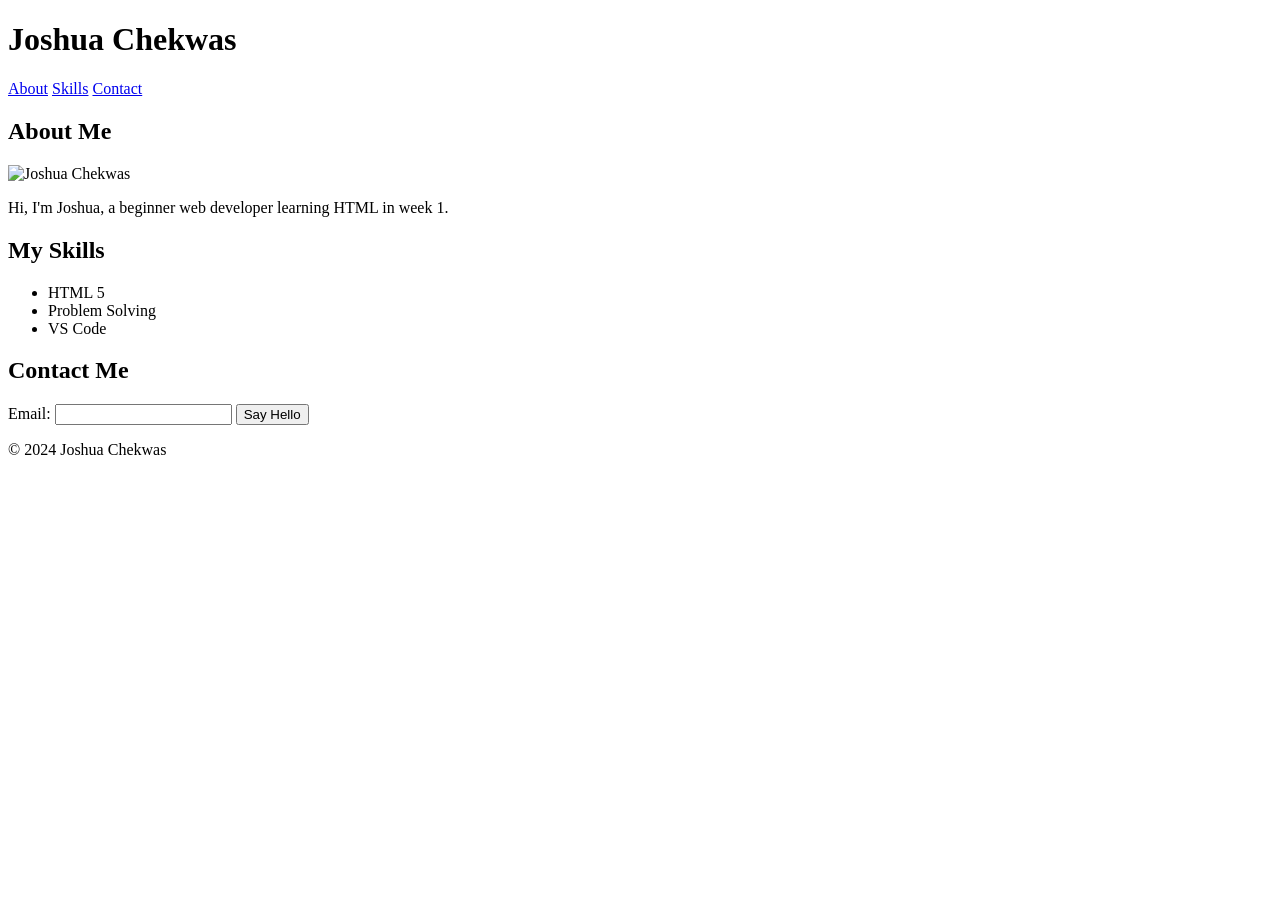
==== index.html @ 20384784 "Add files via upload" ====
<!DOCTYPE html>
<html lang="eng">
    <head>
        <meta charset="UTF-8"?/>
        <link rel="apple-touch-icon" sizes="180x180" href="/apple-touch-icon.png">
<link rel="icon" type="image/png" sizes="32x32" href="/favicon-32x32.png">
<link rel="icon" type="image/png" sizes="16x16" href="/favicon-16x16.png">
<link rel="manifest" href="/site.webmanifest">
        <title>Joshua Chekwas | Personal Profile</title>
    </head>
    <body>

    <header>
        <h1>Joshua Chekwas</h1>
        <nav>
            <a href="#about">About</a>
            <a href="#skills">Skills</a>
            <a href="#contact">Contact</a>
        </nav>
    </header>
    
    <main>
        <section id="about">
            <h2>About Me</h2>
            <img src="profile.jpg" alt="Joshua Chekwas" width="200"/>
            <p>Hi, I'm Joshua, a beginner web developer learning HTML in week 1.</p>
        </section>

        <section id="skills">
        <h2>My Skills</h2>
        <ul>
            <li>HTML 5</li>
            <li>Problem Solving</li>
            <li>VS Code</li>
        </ul>
        </section>

        <section id="contact">
            <h2>Contact Me</h2>
            <form>
                <label for="email">Email:</label>
                <input type="email" id="email"
                name="email"required/>
                <button type="submit">Say Hello</button>
            </form>
        </section>
    </main>

    <footer>
        <p>&copy; 2024 Joshua Chekwas</p>
    </footer>
    </body>
</html>
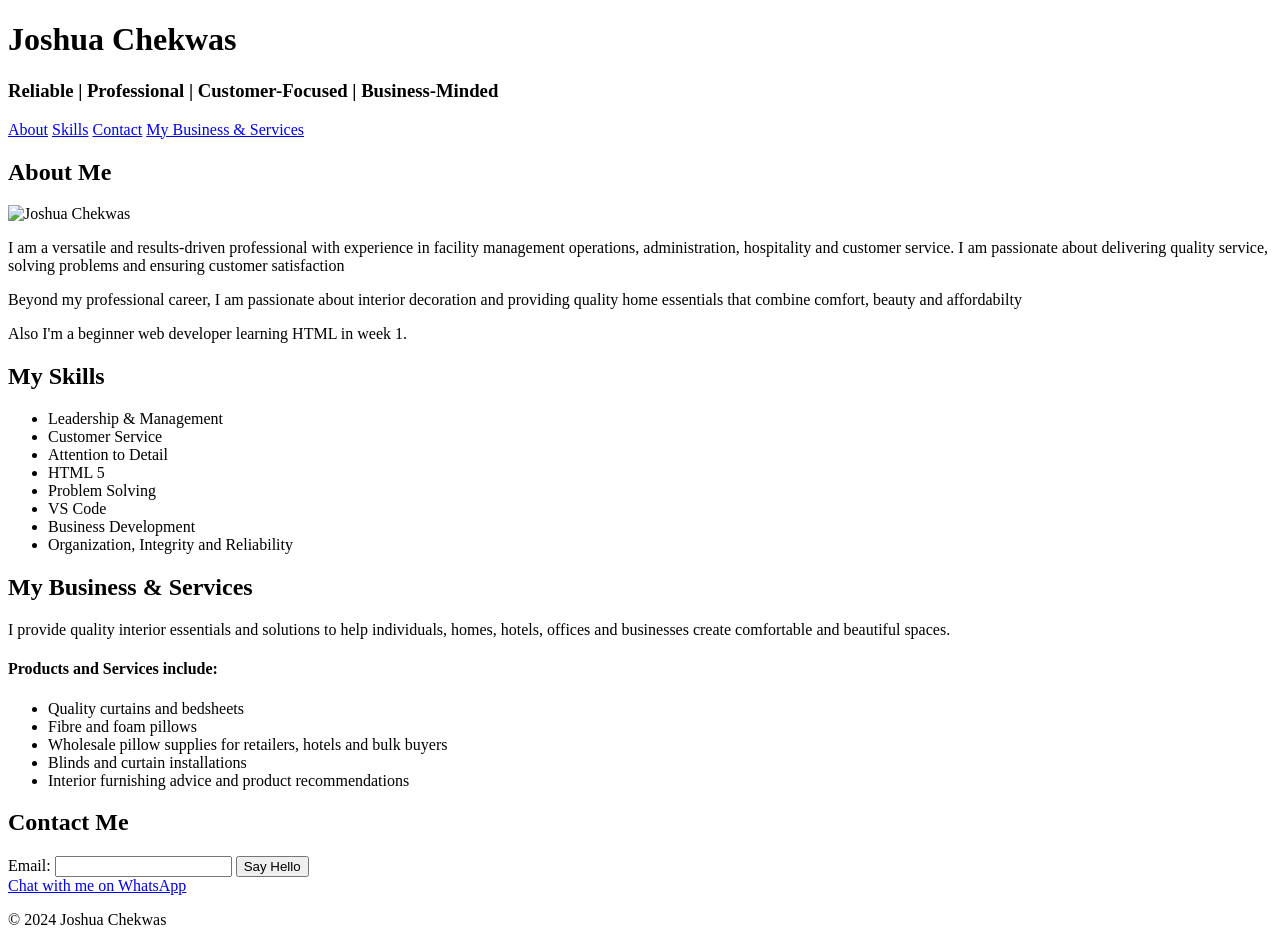
==== commit d64c7587: "Add files via upload" ====
--- a/index.html
+++ b/index.html
@@ -12,27 +12,53 @@
 
     <header>
         <h1>Joshua Chekwas</h1>
+        <h3>Reliable | Professional | Customer-Focused | Business-Minded</h3>
         <nav>
             <a href="#about">About</a>
             <a href="#skills">Skills</a>
             <a href="#contact">Contact</a>
+            <a href="#services">My Business & Services</a>
         </nav>
     </header>
     
     <main>
         <section id="about">
             <h2>About Me</h2>
-            <img src="profile.jpg" alt="Joshua Chekwas" width="200"/>
-            <p>Hi, I'm Joshua, a beginner web developer learning HTML in week 1.</p>
+            <img src="IMG_2885.JPG" alt="Joshua Chekwas" width="200"/>
+            <p>I am a versatile and results-driven professional with experience in facility management
+                operations, administration, hospitality and customer service. I am passionate about 
+                delivering quality service, solving problems and ensuring customer satisfaction</p>
+            <p>Beyond my professional career, I am passionate about interior decoration and providing
+                quality home essentials that combine comfort, beauty and affordabilty</p>
+            <p>Also I'm a beginner web developer learning HTML in week 1.</p>
         </section>
 
         <section id="skills">
         <h2>My Skills</h2>
         <ul>
+            <li>Leadership & Management</li>
+            <li>Customer Service</li>
+            <li>Attention to Detail</li>
             <li>HTML 5</li>
             <li>Problem Solving</li>
             <li>VS Code</li>
+            <li>Business Development</li>
+            <li>Organization, Integrity and Reliability</li>
         </ul>
+        </section>
+
+        <section id="services">
+        <h2>My Business & Services</h2>
+        <p>I provide quality interior essentials and solutions to help individuals, homes, hotels, offices 
+            and businesses create comfortable and beautiful spaces.</p>
+        <h4>Products and Services include:</h4>
+        <ul>
+            <li>Quality curtains and bedsheets</li>
+            <li>Fibre and foam pillows</li>
+            <li>Wholesale pillow supplies for retailers, hotels and bulk buyers</li>
+            <li>Blinds and curtain installations</li>
+            <li>Interior furnishing advice and product recommendations</li>
+        </ul> 
         </section>
 
         <section id="contact">
@@ -43,6 +69,7 @@
                 name="email"required/>
                 <button type="submit">Say Hello</button>
             </form>
+            <a href="https://wa.me/2348084881049" target="_blank">Chat with me on WhatsApp</a>
         </section>
     </main>
 
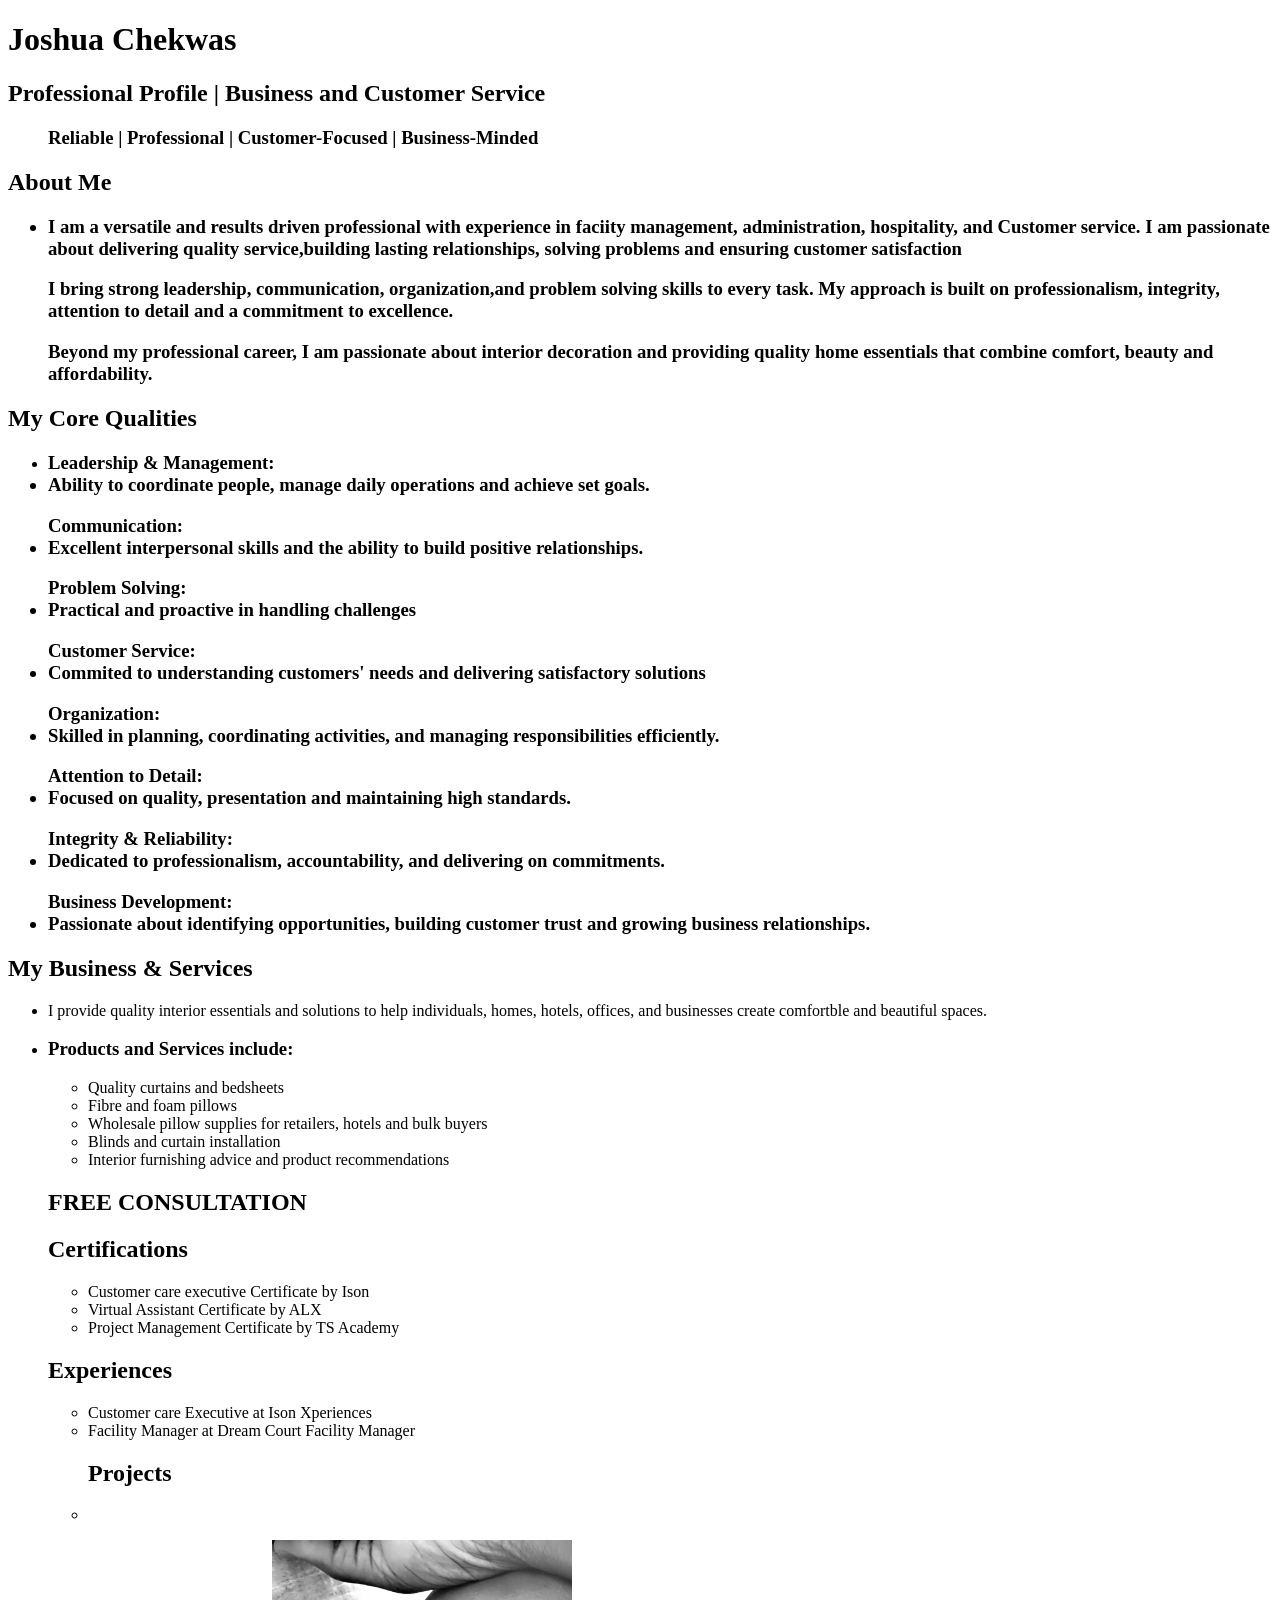
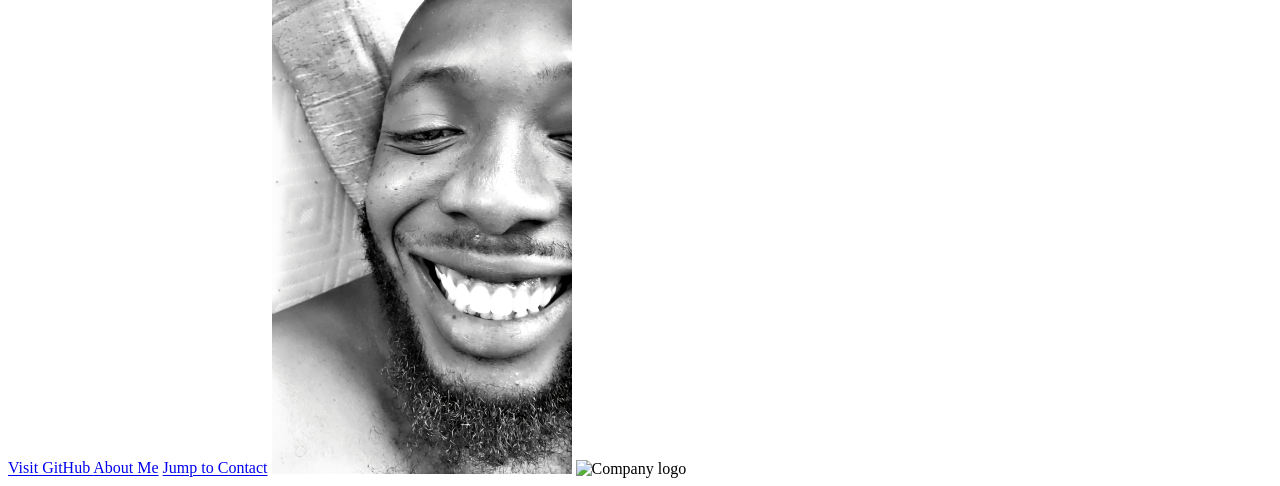
==== commit abd833f1: "Add files via upload" ====
--- a/index.html
+++ b/index.html
@@ -1,80 +1,107 @@
 <!DOCTYPE html>
-<html lang="eng">
+<html>
     <head>
-        <meta charset="UTF-8"?/>
-        <link rel="apple-touch-icon" sizes="180x180" href="/apple-touch-icon.png">
+    <link rel="apple-touch-icon" sizes="180x180" href="/apple-touch-icon.png">
 <link rel="icon" type="image/png" sizes="32x32" href="/favicon-32x32.png">
 <link rel="icon" type="image/png" sizes="16x16" href="/favicon-16x16.png">
 <link rel="manifest" href="/site.webmanifest">
-        <title>Joshua Chekwas | Personal Profile</title>
+        <title>Personal Profile | Joshua Chekwas</title>
     </head>
-    <body>
+<body>
+<header>
+    <h1> Joshua Chekwas</h1>
+</header>
+<main>
+    <h2>Professional Profile | Business and Customer Service</h2>
+    <ul>
+        <h3>Reliable | Professional | Customer-Focused | Business-Minded</h3>
+    </ul>
+    <h2>About Me</h2>
+    <ul>
+        <h3>
+            <li><p>I am a versatile and results driven professional with experience in faciity management, administration, hospitality, and Customer service. I am passionate about delivering quality service,building lasting relationships, solving problems and ensuring customer satisfaction</p>
+           <p>I bring strong leadership, communication, organization,and problem solving skills to every task. My approach is built on professionalism, integrity, attention to detail and a commitment to excellence.</p> 
+            Beyond my professional career, I am passionate about interior decoration and providing quality home essentials that combine comfort, beauty and affordability.</li>
+        </h3>
+    </ul>
+    <h2>My Core Qualities</h2>
+    <ul>
+        <li>
+            <h3>Leadership & Management: 
+                <li>Ability to coordinate people, manage daily operations and achieve set goals.</li></h3>
+            <h3>Communication: 
+                <li>Excellent interpersonal skills and the ability to build positive relationships.</li></h3>
+            <h3>Problem Solving: 
+                <li>Practical and proactive in handling challenges</li></h3>
+            <h3>Customer Service: 
+                <li>Commited to understanding customers' needs and delivering satisfactory solutions</li></h3>
+            <h3>Organization: 
+                <li>Skilled in planning, coordinating activities, and managing responsibilities efficiently.</li></h3>
+            <h3>Attention to Detail: 
+                <li>Focused on quality, presentation and maintaining high standards.</li></h3>
+            <h3>Integrity & Reliability: 
+                <li>Dedicated to professionalism, accountability, and delivering on commitments.</li></h3>
+            <h3>Business Development: 
+                <li>Passionate about identifying opportunities, building customer trust and growing business relationships.</li></h3>
 
-    <header>
-        <h1>Joshua Chekwas</h1>
-        <h3>Reliable | Professional | Customer-Focused | Business-Minded</h3>
-        <nav>
-            <a href="#about">About</a>
-            <a href="#skills">Skills</a>
-            <a href="#contact">Contact</a>
-            <a href="#services">My Business & Services</a>
-        </nav>
-    </header>
-    
-    <main>
-        <section id="about">
-            <h2>About Me</h2>
-            <img src="IMG_2885.JPG" alt="Joshua Chekwas" width="200"/>
-            <p>I am a versatile and results-driven professional with experience in facility management
-                operations, administration, hospitality and customer service. I am passionate about 
-                delivering quality service, solving problems and ensuring customer satisfaction</p>
-            <p>Beyond my professional career, I am passionate about interior decoration and providing
-                quality home essentials that combine comfort, beauty and affordabilty</p>
-            <p>Also I'm a beginner web developer learning HTML in week 1.</p>
-        </section>
+        </li>
+    </ul>
+    <h2>My Business & Services</h2>
+    <ul>
+        <li>I provide quality interior essentials and solutions to help individuals, homes, hotels, offices, and businesses create comfortble and beautiful spaces.</li>
+        <li>
+            <h3>Products and Services include:</h3>
+            <ul>
+                <li>Quality curtains and bedsheets</li>
+                <li>Fibre and foam pillows</li>
+                <li>Wholesale pillow supplies for retailers, hotels and bulk buyers</li>
+                <li>Blinds and curtain installation</li>
+                <li>Interior furnishing advice and product recommendations</li>
+            </ul>
+     <h2>FREE CONSULTATION</h2>       
+        </li>
+    </ul>
+    <ul>
+        <h2>Certifications</h2>
+        <ul>
+            <li>Customer care executive Certificate by Ison</li>
+            <li>Virtual Assistant Certificate by ALX</li>
+            <li>Project Management Certificate by TS Academy</li>
 
-        <section id="skills">
-        <h2>My Skills</h2>
+        </ul>
+        <h2>Experiences</h2>
         <ul>
-            <li>Leadership & Management</li>
-            <li>Customer Service</li>
-            <li>Attention to Detail</li>
-            <li>HTML 5</li>
-            <li>Problem Solving</li>
-            <li>VS Code</li>
-            <li>Business Development</li>
-            <li>Organization, Integrity and Reliability</li>
+            <li>Customer care Executive at Ison Xperiences</li>
+            <li>Facility Manager at Dream Court Facility Manager</li>        
         </ul>
-        </section>
+        <ul>
+            <h2>Projects</h2>
+            <li></li>
+        </ul>
+    </ul>
+    <!--Link to an external site-->
+    <a href="https:www.github.com"
+            target="_blank">
+            Visit GitHub
+        </a>
 
-        <section id="services">
-        <h2>My Business & Services</h2>
-        <p>I provide quality interior essentials and solutions to help individuals, homes, hotels, offices 
-            and businesses create comfortable and beautiful spaces.</p>
-        <h4>Products and Services include:</h4>
-        <ul>
-            <li>Quality curtains and bedsheets</li>
-            <li>Fibre and foam pillows</li>
-            <li>Wholesale pillow supplies for retailers, hotels and bulk buyers</li>
-            <li>Blinds and curtain installations</li>
-            <li>Interior furnishing advice and product recommendations</li>
-        </ul> 
-        </section>
+        <!--Link to another page in your site-->
+        <a href="about.html">About Me</a>
 
-        <section id="contact">
-            <h2>Contact Me</h2>
-            <form>
-                <label for="email">Email:</label>
-                <input type="email" id="email"
-                name="email"required/>
-                <button type="submit">Say Hello</button>
-            </form>
-            <a href="https://wa.me/2348084881049" target="_blank">Chat with me on WhatsApp</a>
-        </section>
-    </main>
+        <a href="#contact">Jump to Contact</a>
 
-    <footer>
-        <p>&copy; 2024 Joshua Chekwas</p>
-    </footer>
-    </body>
+        <!--Image from a local file-->
+        <img
+        src="./IMG_2885.JPG"
+        alt="A photo of Jane Smith smiling"
+        width="300"
+        />
+
+        <!--Image from the web-->
+        <img
+        src="https://encrypted-tbn0.gstatic.com/images?q=tbn:ANd9GcTIRImPNd5n7o24NWPDlnWzwjtZVvkfjGwvi_lMArS2LA&s=10"
+        alt="Company logo"
+        />
+</main>
+</body>
 </html>
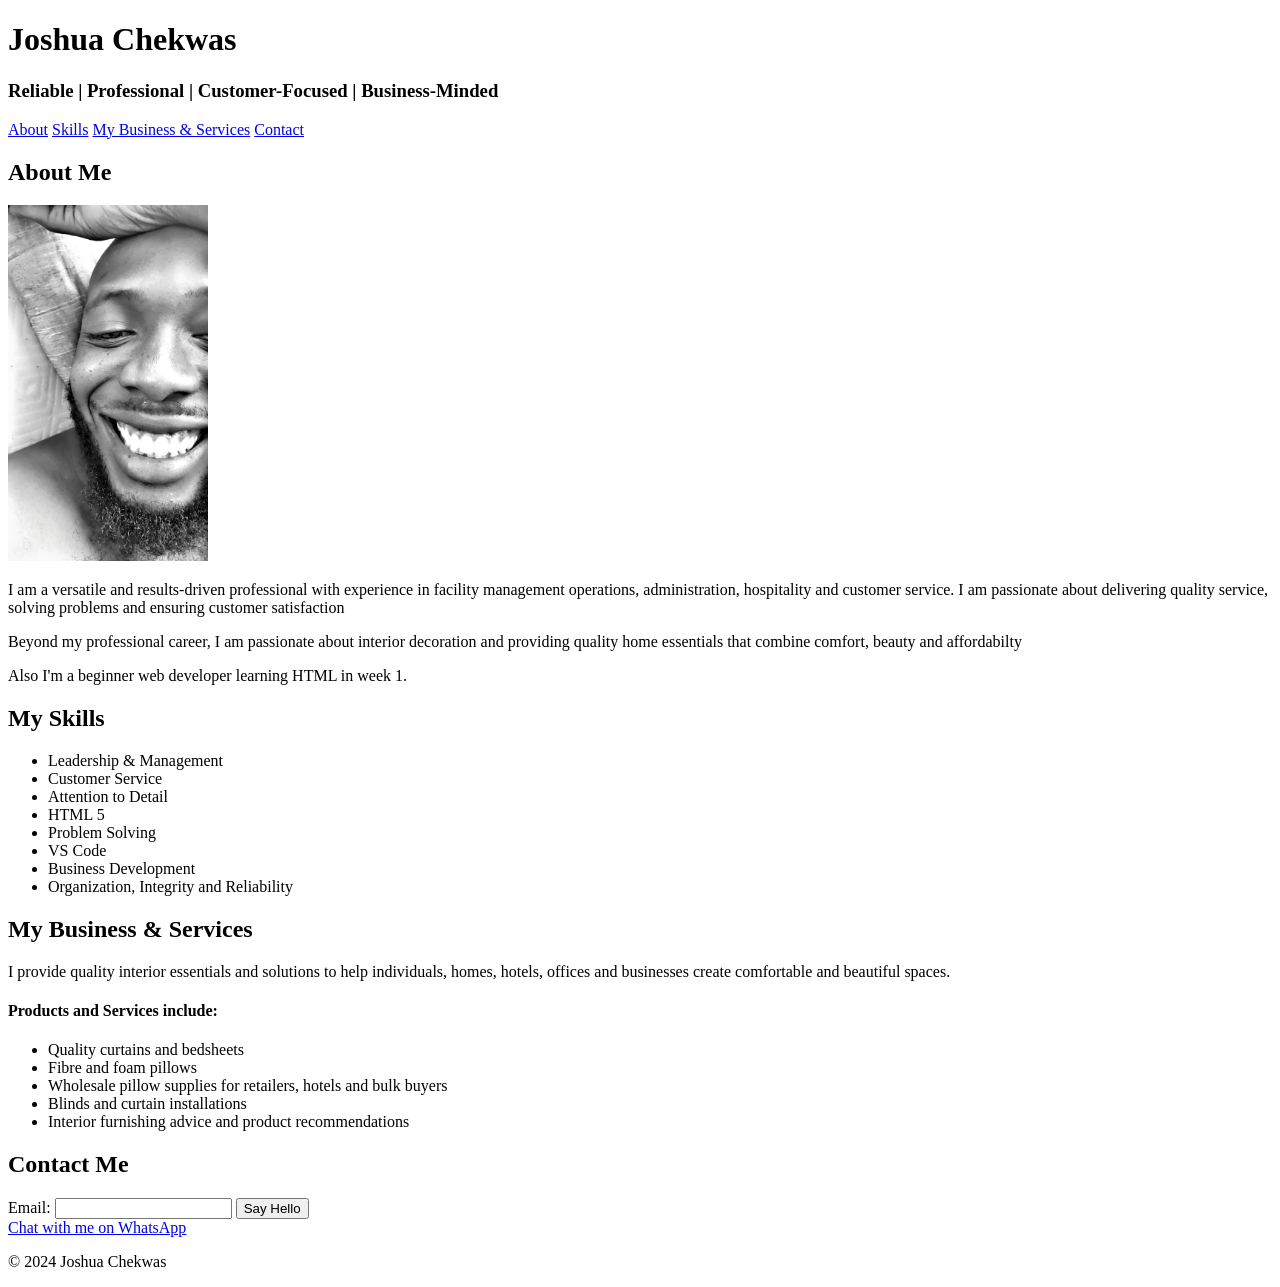
==== commit 70482f45: "Add files via upload" ====
--- a/index.html
+++ b/index.html
@@ -1,107 +1,80 @@
 <!DOCTYPE html>
-<html>
+<html lang="eng">
     <head>
-    <link rel="apple-touch-icon" sizes="180x180" href="/apple-touch-icon.png">
+        <meta charset="UTF-8"?/>
+        <link rel="apple-touch-icon" sizes="180x180" href="/apple-touch-icon.png">
 <link rel="icon" type="image/png" sizes="32x32" href="/favicon-32x32.png">
 <link rel="icon" type="image/png" sizes="16x16" href="/favicon-16x16.png">
 <link rel="manifest" href="/site.webmanifest">
-        <title>Personal Profile | Joshua Chekwas</title>
+        <title>Joshua Chekwas | Personal Profile</title>
     </head>
-<body>
-<header>
-    <h1> Joshua Chekwas</h1>
-</header>
-<main>
-    <h2>Professional Profile | Business and Customer Service</h2>
-    <ul>
+    <body>
+
+    <header>
+        <h1>Joshua Chekwas</h1>
         <h3>Reliable | Professional | Customer-Focused | Business-Minded</h3>
-    </ul>
-    <h2>About Me</h2>
-    <ul>
-        <h3>
-            <li><p>I am a versatile and results driven professional with experience in faciity management, administration, hospitality, and Customer service. I am passionate about delivering quality service,building lasting relationships, solving problems and ensuring customer satisfaction</p>
-           <p>I bring strong leadership, communication, organization,and problem solving skills to every task. My approach is built on professionalism, integrity, attention to detail and a commitment to excellence.</p> 
-            Beyond my professional career, I am passionate about interior decoration and providing quality home essentials that combine comfort, beauty and affordability.</li>
-        </h3>
-    </ul>
-    <h2>My Core Qualities</h2>
-    <ul>
-        <li>
-            <h3>Leadership & Management: 
-                <li>Ability to coordinate people, manage daily operations and achieve set goals.</li></h3>
-            <h3>Communication: 
-                <li>Excellent interpersonal skills and the ability to build positive relationships.</li></h3>
-            <h3>Problem Solving: 
-                <li>Practical and proactive in handling challenges</li></h3>
-            <h3>Customer Service: 
-                <li>Commited to understanding customers' needs and delivering satisfactory solutions</li></h3>
-            <h3>Organization: 
-                <li>Skilled in planning, coordinating activities, and managing responsibilities efficiently.</li></h3>
-            <h3>Attention to Detail: 
-                <li>Focused on quality, presentation and maintaining high standards.</li></h3>
-            <h3>Integrity & Reliability: 
-                <li>Dedicated to professionalism, accountability, and delivering on commitments.</li></h3>
-            <h3>Business Development: 
-                <li>Passionate about identifying opportunities, building customer trust and growing business relationships.</li></h3>
+        <nav>
+            <a href="#about">About</a>
+            <a href="#skills">Skills</a>
+            <a href="#services">My Business & Services</a>
+            <a href="#contact">Contact</a>
+        </nav>
+    </header>
+    
+    <main>
+        <section id="about">
+            <h2>About Me</h2>
+            <img src="IMG_2885.JPG" alt="Joshua Chekwas" width="200"/>
+            <p>I am a versatile and results-driven professional with experience in facility management
+                operations, administration, hospitality and customer service. I am passionate about 
+                delivering quality service, solving problems and ensuring customer satisfaction</p>
+            <p>Beyond my professional career, I am passionate about interior decoration and providing
+                quality home essentials that combine comfort, beauty and affordabilty</p>
+            <p>Also I'm a beginner web developer learning HTML in week 1.</p>
+        </section>
 
-        </li>
-    </ul>
-    <h2>My Business & Services</h2>
-    <ul>
-        <li>I provide quality interior essentials and solutions to help individuals, homes, hotels, offices, and businesses create comfortble and beautiful spaces.</li>
-        <li>
-            <h3>Products and Services include:</h3>
-            <ul>
-                <li>Quality curtains and bedsheets</li>
-                <li>Fibre and foam pillows</li>
-                <li>Wholesale pillow supplies for retailers, hotels and bulk buyers</li>
-                <li>Blinds and curtain installation</li>
-                <li>Interior furnishing advice and product recommendations</li>
-            </ul>
-     <h2>FREE CONSULTATION</h2>       
-        </li>
-    </ul>
-    <ul>
-        <h2>Certifications</h2>
+        <section id="skills">
+        <h2>My Skills</h2>
         <ul>
-            <li>Customer care executive Certificate by Ison</li>
-            <li>Virtual Assistant Certificate by ALX</li>
-            <li>Project Management Certificate by TS Academy</li>
+            <li>Leadership & Management</li>
+            <li>Customer Service</li>
+            <li>Attention to Detail</li>
+            <li>HTML 5</li>
+            <li>Problem Solving</li>
+            <li>VS Code</li>
+            <li>Business Development</li>
+            <li>Organization, Integrity and Reliability</li>
+        </ul>
+        </section>
 
-        </ul>
-        <h2>Experiences</h2>
+        <section id="services">
+        <h2>My Business & Services</h2>
+        <p>I provide quality interior essentials and solutions to help individuals, homes, hotels, offices 
+            and businesses create comfortable and beautiful spaces.</p>
+        <h4>Products and Services include:</h4>
         <ul>
-            <li>Customer care Executive at Ison Xperiences</li>
-            <li>Facility Manager at Dream Court Facility Manager</li>        
-        </ul>
-        <ul>
-            <h2>Projects</h2>
-            <li></li>
-        </ul>
-    </ul>
-    <!--Link to an external site-->
-    <a href="https:www.github.com"
-            target="_blank">
-            Visit GitHub
-        </a>
+            <li>Quality curtains and bedsheets</li>
+            <li>Fibre and foam pillows</li>
+            <li>Wholesale pillow supplies for retailers, hotels and bulk buyers</li>
+            <li>Blinds and curtain installations</li>
+            <li>Interior furnishing advice and product recommendations</li>
+        </ul> 
+        </section>
 
-        <!--Link to another page in your site-->
-        <a href="about.html">About Me</a>
+        <section id="contact">
+            <h2>Contact Me</h2>
+            <form>
+                <label for="email">Email:</label>
+                <input type="email" id="email"
+                name="email"required/>
+                <button type="submit">Say Hello</button>
+            </form>
+            <a href="https://wa.me/2348084881049" target="_blank">Chat with me on WhatsApp</a>
+        </section>
+    </main>
 
-        <a href="#contact">Jump to Contact</a>
-
-        <!--Image from a local file-->
-        <img
-        src="./IMG_2885.JPG"
-        alt="A photo of Jane Smith smiling"
-        width="300"
-        />
-
-        <!--Image from the web-->
-        <img
-        src="https://encrypted-tbn0.gstatic.com/images?q=tbn:ANd9GcTIRImPNd5n7o24NWPDlnWzwjtZVvkfjGwvi_lMArS2LA&s=10"
-        alt="Company logo"
-        />
-</main>
-</body>
+    <footer>
+        <p>&copy; 2024 Joshua Chekwas</p>
+    </footer>
+    </body>
 </html>
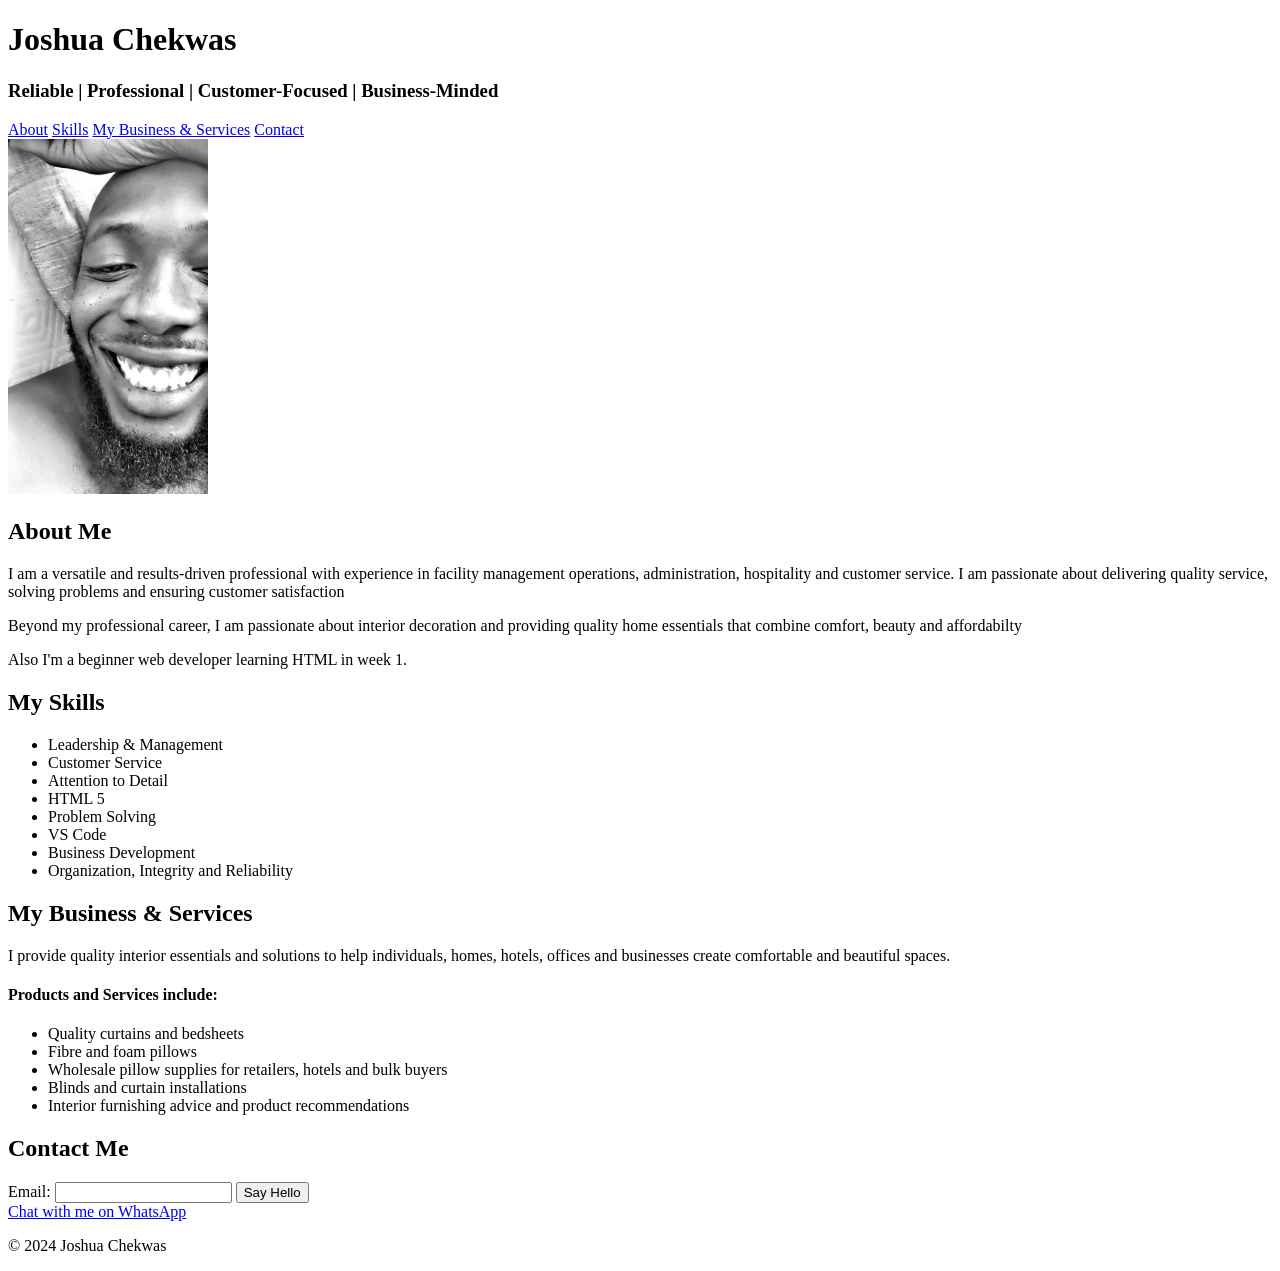
==== commit 614b4b75: "Add files via upload" ====
--- a/index.html
+++ b/index.html
@@ -6,6 +6,7 @@
 <link rel="icon" type="image/png" sizes="32x32" href="/favicon-32x32.png">
 <link rel="icon" type="image/png" sizes="16x16" href="/favicon-16x16.png">
 <link rel="manifest" href="/site.webmanifest">
+<link rel="stylesheet" href="./index.css">
         <title>Joshua Chekwas | Personal Profile</title>
     </head>
     <body>
@@ -23,14 +24,16 @@
     
     <main>
         <section id="about">
-            <h2>About Me</h2>
-            <img src="IMG_2885.JPG" alt="Joshua Chekwas" width="200"/>
-            <p>I am a versatile and results-driven professional with experience in facility management
+            <img src="IMG_2885.JPG" alt="Joshua Chekwas" width="200" id="img">
+            <section id="aboutme">
+            <h2>About Me</h2>    
+             <p>I am a versatile and results-driven professional with experience in facility management
                 operations, administration, hospitality and customer service. I am passionate about 
                 delivering quality service, solving problems and ensuring customer satisfaction</p>
             <p>Beyond my professional career, I am passionate about interior decoration and providing
                 quality home essentials that combine comfort, beauty and affordabilty</p>
             <p>Also I'm a beginner web developer learning HTML in week 1.</p>
+            </section>
         </section>
 
         <section id="skills">
@@ -68,8 +71,10 @@
                 <input type="email" id="email"
                 name="email"required/>
                 <button type="submit">Say Hello</button>
+            <section id="wa">
             </form>
             <a href="https://wa.me/2348084881049" target="_blank">Chat with me on WhatsApp</a>
+        </section>
         </section>
     </main>
 
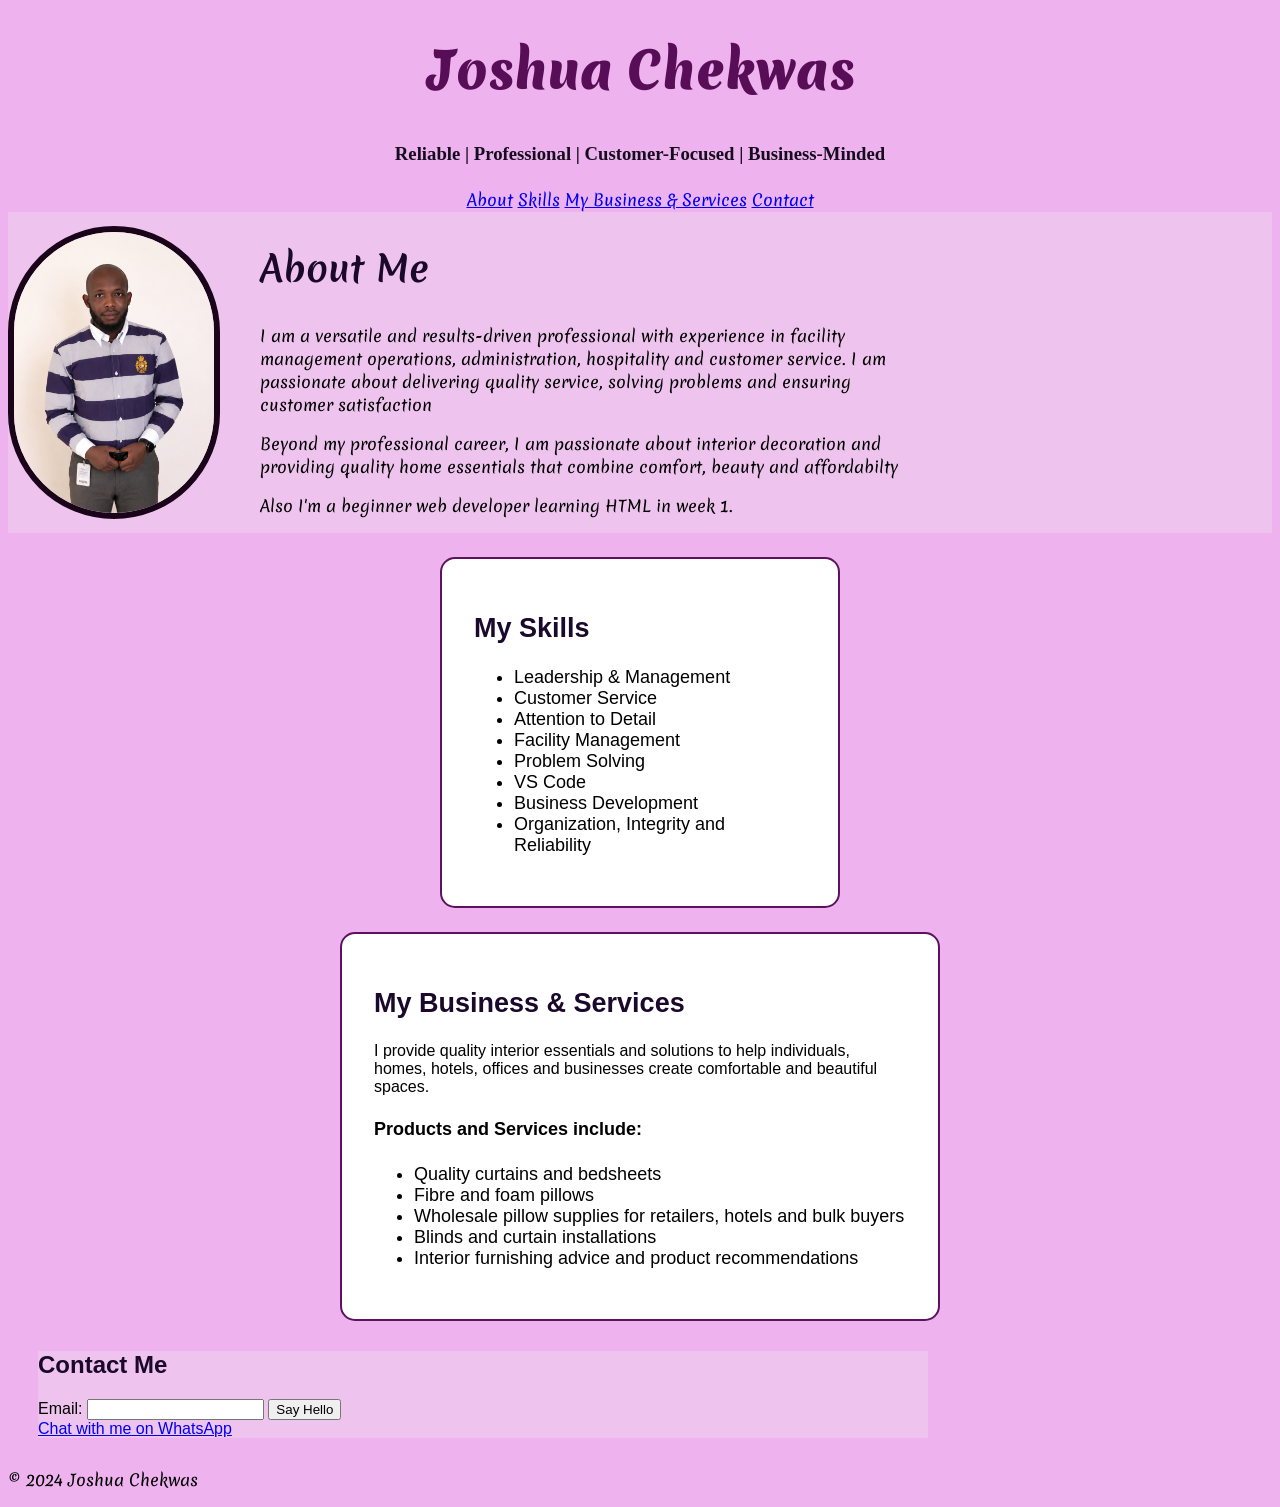
==== commit 98e224a0: "Add files via upload" ====
--- a/index.html
+++ b/index.html
@@ -14,7 +14,7 @@
     <header>
         <h1>Joshua Chekwas</h1>
         <h3>Reliable | Professional | Customer-Focused | Business-Minded</h3>
-        <nav>
+        <nav class="links">
             <a href="#about">About</a>
             <a href="#skills">Skills</a>
             <a href="#services">My Business & Services</a>
@@ -24,7 +24,7 @@
     
     <main>
         <section id="about">
-            <img src="IMG_2885.JPG" alt="Joshua Chekwas" width="200" id="img">
+            <img src="file_00000000d83471f4893dcbe1fccd59f3.png" alt="Joshua Chekwas" width="200" id="img">
             <section id="aboutme">
             <h2>About Me</h2>    
              <p>I am a versatile and results-driven professional with experience in facility management
@@ -42,7 +42,7 @@
             <li>Leadership & Management</li>
             <li>Customer Service</li>
             <li>Attention to Detail</li>
-            <li>HTML 5</li>
+            <li>Facility Management</li>
             <li>Problem Solving</li>
             <li>VS Code</li>
             <li>Business Development</li>
--- a/index.css
+++ b/index.css
@@ -0,0 +1,98 @@
+@import url('https://fonts.googleapis.com/css2?family=Merienda:wght@300..900&display=swap');
+
+body {
+    font-family: 'Merienda',sans-serif;
+    background-color: #eeb3ee;
+    background-repeat: no-repeat;
+    background-size: contain;
+    background-attachment: fixed;
+    background-position: center;
+}
+.links {
+    margin: 1.5px;
+    text-align: center;
+    gap: 15px;
+}
+a:hover{
+    color:rgb(30, 30, 216);
+    text-decoration: dotted;
+}
+h1{
+    color: #570e57;
+    text-align: center;
+    font-family: 'Merienda',sans-serif;
+    font-size: 50px;
+    font-weight: 1000;
+}
+h3{
+    font-family: Cambria, Cochin, Georgia, Times, 'Times New Roman', serif;
+    color: rgb(21, 13, 29);
+    text-align: center;
+    line-height: 1.6;   
+}
+h2{
+    color: rgb(26, 9, 43);
+}
+p{
+    font-size: 1rem;
+    max-width: 65ch;
+    margin-bottom: 1em;
+}
+#about {
+    display: flex;
+    align-items: center;
+    gap: 40px;
+    font-family: 'Merienda', sans-serif;
+    background-color: #eec4ee;
+    border-top: #1a041a;
+    border-bottom: #1a041a;
+    font-size: 1.5rem;
+    max-width: 100ch;
+}
+#img {
+height: auto;
+border-radius: 200px;
+border: 6px solid #1a041a;
+}
+#skills {
+    font-family: 'Gill Sans', 'Gill Sans MT', Calibri, 'Trebuchet MS', sans-serif;
+    font-size: 18px;
+    box-sizing: border-box;
+    width: 100%;
+    max-width: 400px;
+    padding: 32px;
+    margin: 24px auto;
+    border: 2px solid #5c125c;
+    border-radius: 15px;
+    background-color: #fff;
+    box-shadow: 0.4px 16px rgba(0,0,0,0,08);
+}
+#services {
+    font-family: 'Gill Sans', 'Gill Sans MT', Calibri, 'Trebuchet MS', sans-serif;
+    font-size: 18px;
+    box-sizing: border-box;
+    width: 100%;
+    max-width: 600px;
+    padding: 32px;
+    margin: 24px auto;
+    border: 2px solid #5c125c;
+    border-radius: 15px;
+    background-color: #fff;
+    box-shadow: 0.4px 16px rgba(0,0,0,0,08);
+}
+#contact {
+     font-family: 'Gill Sans', 'Gill Sans MT', Calibri, 'Trebuchet MS', sans-serif;
+    background-color: #eec4ee;
+    border-top: #1a041a;
+    border-bottom: #1a041a;
+    font-size: 1rem;
+    max-width: 100ch;
+    margin: 30px;
+    gap: 16px;
+}
+#wa {
+    color: rgb(7, 39, 7);
+a:hover {
+    color: green;
+}
+}
